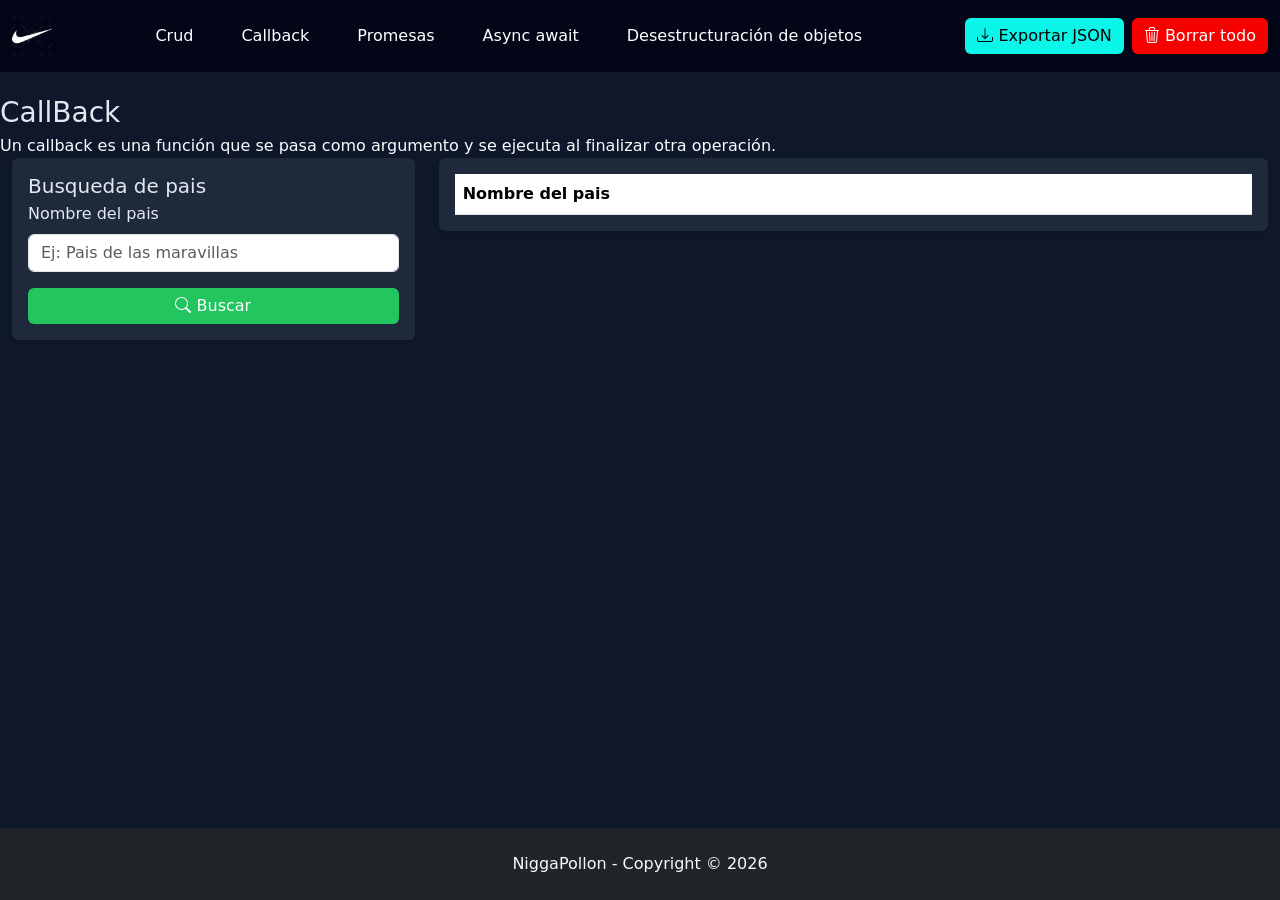
==== src/feature/callback/callback.html @ fc14b40a "Correccion" ====
<!DOCTYPE html>
<html lang="es-CO">

<head>
    <meta charset="UTF-8">
    <meta name="viewport" content="width=device-width, initial-scale=1.0">
    <title>CRUD Datos | Feature-Based + Bootstrap 5</title>
    
    
    
    <meta name="author" content="CRUD Datos | Feature-Based + Bootstrap 5">
    <meta name="description" content="Aplicativo web Bootstrap">
    <meta name="keywords" content="SENA, sena, Sena">

    <meta name="theme-color" content="#000000">
    <meta name="MobileOptimized" content="width">
    <meta name="HandhledFriendly" content="true">
    <meta name="mobile-web-app-capable" content="yes">
    <meta name="apple-mobile-web-app-status-bar-style" content="black-traslucent">

    <link href="https://cdn.jsdelivr.net/npm/bootstrap@5.3.3/dist/css/bootstrap.min.css" rel="stylesheet"
        integrity="sha384-QWTKZyjpPEjISv5WaRU9OFeRpok6YctnYmDr5pNlyT2bRjXh0JMhjY6hW+ALEwIH" crossorigin="anonymous" />

        <link rel="stylesheet" href="/src/shared/styles/styles.css">

    <!-- Bootstrap Icons -->
    <link href="https://cdn.jsdelivr.net/npm/bootstrap-icons@1.11.3/font/bootstrap-icons.min.css" rel="stylesheet" />
</head>

<body>

    <header
        class="container-fluid py-3 d-flex flex-column flex-md-row justify-content-between align-items-md-center gap-3 mb-4"
        style="background-color: rgb(52, 51, 51);">
        <img src="../../../public/img/nike.png" alt="Logo Nike" class="img-fluid" style="height: 40px;">

        <div class="d-flex gap-5">
            <a href="../../../index.html" class="text-white text-decoration-none">Crud</a>
            <a href="callback.html" class="text-white text-decoration-none">Callback</a>
            <a href="../promesas/promesas.html" class="text-white text-decoration-none">Promesas</a>
            <a href="../asyncawait/asyncawait.html" class="text-white text-decoration-none">Async await</a>
            <a href="../objectdestructuring/objectdestructuring.html"
                class="text-white text-decoration-none">Desestructuración de objetos</a>
        </div>
        <div class="d-flex gap-2">
            <button class="btn btn-warning" id="btnExportar">
                <i class="bi bi-download"></i> Exportar JSON
            </button>
            <button class="btn btn-danger" id="btnBorrarTodo">
                <i class="bi bi-trash3"></i> Borrar todo
            </button>
        </div>
    </header>

    <div>
        <p class="h3 mb-1">CallBack</p>
        <p class="text-muted mb-0">Un callback es una función que se pasa como argumento y se ejecuta al finalizar otra operación.</p>
    </div>

    <main class="container-fluid">
        <div class="row g-4">

            <!-- FORM -->
            <div class="col-12 col-lg-4">
                <div class="card border-0 shadow-sm">
                    <div class="card-body">
                        <h2 class="h5 mb-1">Busqueda de pais</h2>

                        <form id="studentForm" autocomplete="off">
                            <input type="hidden" id="studentId" />

                            <div class="mb-3">
                                <label class="form-label">Nombre del pais </label>
                                <input class="form-control" id="name" required placeholder="Ej: Pais de las maravillas" />
                            </div>


                            <div class="d-grid gap-2">
                                <!-- IMPORTANTE: type="button" para evitar recarga -->
                                <button class="btn btn-primary" type="button" id="btnAdd" onclick="addData()">
                                    <i class="bi bi-search"></i> Buscar
                                </button>

                            </div>
                        </form>
                    </div>
                </div>
            </div>

            <div class="col-12 col-lg-8">
                <div class="card border-0 shadow-sm">
                    <div class="card-body">

                        <div class="table-responsive" id="tableData">
                            <table class="table table-striped table-hover align-middle mb-0">
                                <thead>
                                    <tr>
                                        <th scope="col">Nombre del pais</th>
                                    </tr>
                                </thead>
                                <tbody></tbody>
                            </table>
                        </div>
                        <div id="emptyState" class="text-center py-4 d-none"></div>
                    </div>
                </div>
            </div>

        </div>
    </main>


    <footer class="bg-dark">
        <p class="py-4 text-center text-light mb-0">NiggaPollon - Copyright © 2026</p>
    </footer>

    <!-- Bootstrap 5 JS Bundle -->
    <script src="https://cdn.jsdelivr.net/npm/bootstrap@5.3.3/dist/js/bootstrap.bundle.min.js"
        integrity="sha384-YvpcrYf0tY3lHB60NNkmXc5s9fDVZLESaAA55NDzOxhy9GkcIdslK1eN7N6jIeHz" crossorigin="anonymous">
        </script>
    <script src="callback.js"></script>

</body>

</html>
---- src/shared/styles/styles.css ----
:root {
  --bg: #0f172a;
  --card: #1e293b;
  --primary: #22c55e;
  --danger: #f70000;
  --warning: #0bf5e9;
  --text: #e2e8f0;
}

html, body {
  height: 100%;
}

body {
  background-color: var(--bg);
  color: var(--text);
  display: flex;
  flex-direction: column;
}

header {
  background-color: #020617 !important;
}

header a {
  color: var(--text);
  transition: 0.3s;
}

header a:hover {
  color: var(--primary);
}

main {
  flex: 1;
  margin-bottom: 50px;
}

.card {
  background-color: var(--card);
  border: none;
  color: var(--text);
}

.btn-primary {
  background-color: var(--primary);
  border: none;
}

.btn-danger {
  background-color: var(--danger);
  border: none;
}

.btn-warning {
  background-color: var(--warning);
  border: none;
}

.table {
  color: var(--text);
}

.table thead {
  background-color: #020617;
}

footer {
  background-color: #020617;
  color: var(--text);
}


#btnUpdate {
  display: none;
}

.text-muted {
  color: #f9fcff !important;
}
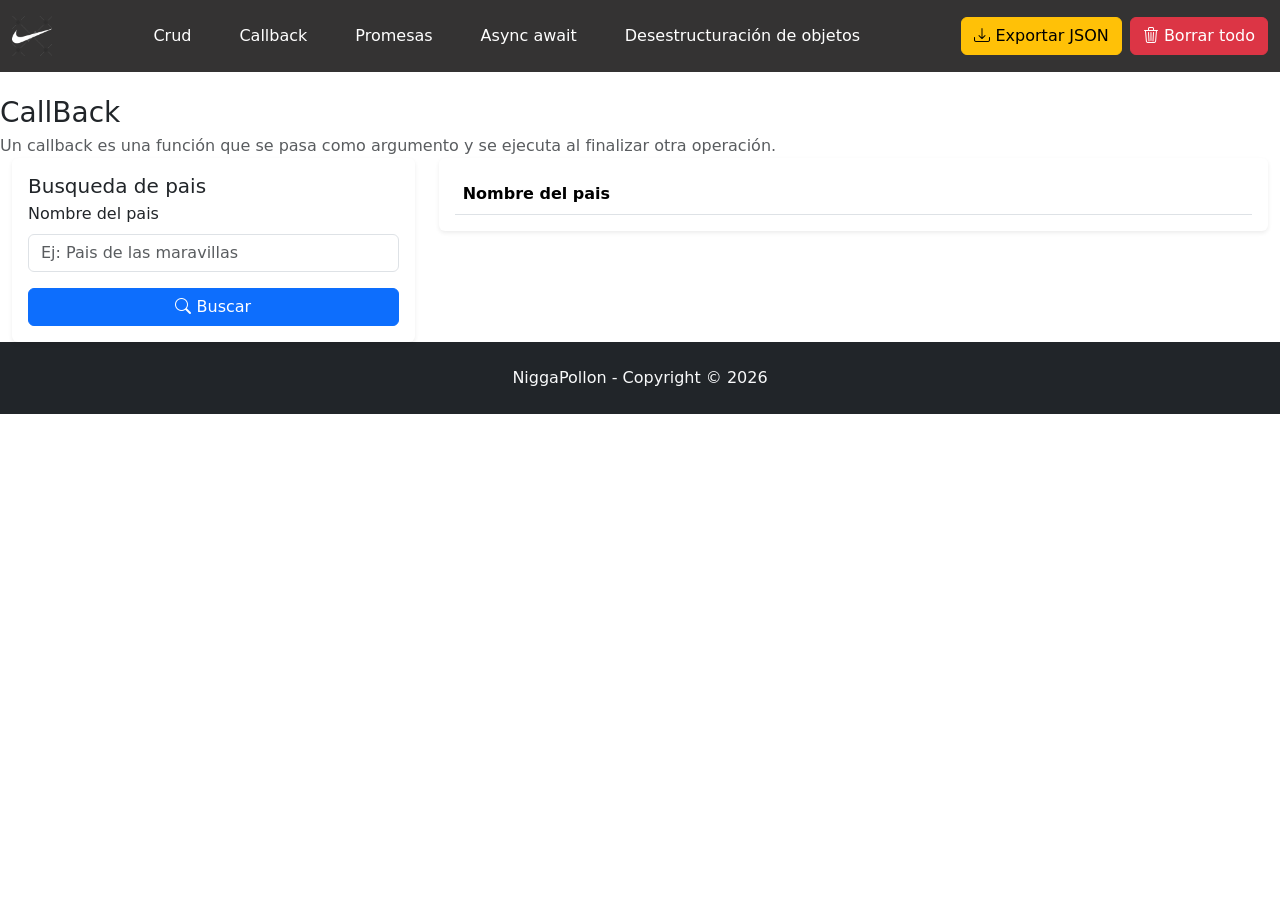
==== commit 699dc185: "Fix stylesheet link path in callback.html" ====
--- a/src/feature/callback/callback.html
+++ b/src/feature/callback/callback.html
@@ -21,7 +21,7 @@
     <link href="https://cdn.jsdelivr.net/npm/bootstrap@5.3.3/dist/css/bootstrap.min.css" rel="stylesheet"
         integrity="sha384-QWTKZyjpPEjISv5WaRU9OFeRpok6YctnYmDr5pNlyT2bRjXh0JMhjY6hW+ALEwIH" crossorigin="anonymous" />
 
-        <link rel="stylesheet" href="/src/shared/styles/styles.css">
+        <link rel="stylesheet" href="src/shared/styles/styles.css">
 
     <!-- Bootstrap Icons -->
     <link href="https://cdn.jsdelivr.net/npm/bootstrap-icons@1.11.3/font/bootstrap-icons.min.css" rel="stylesheet" />
@@ -122,4 +122,4 @@
 
 </body>
 
-</html>+</html>
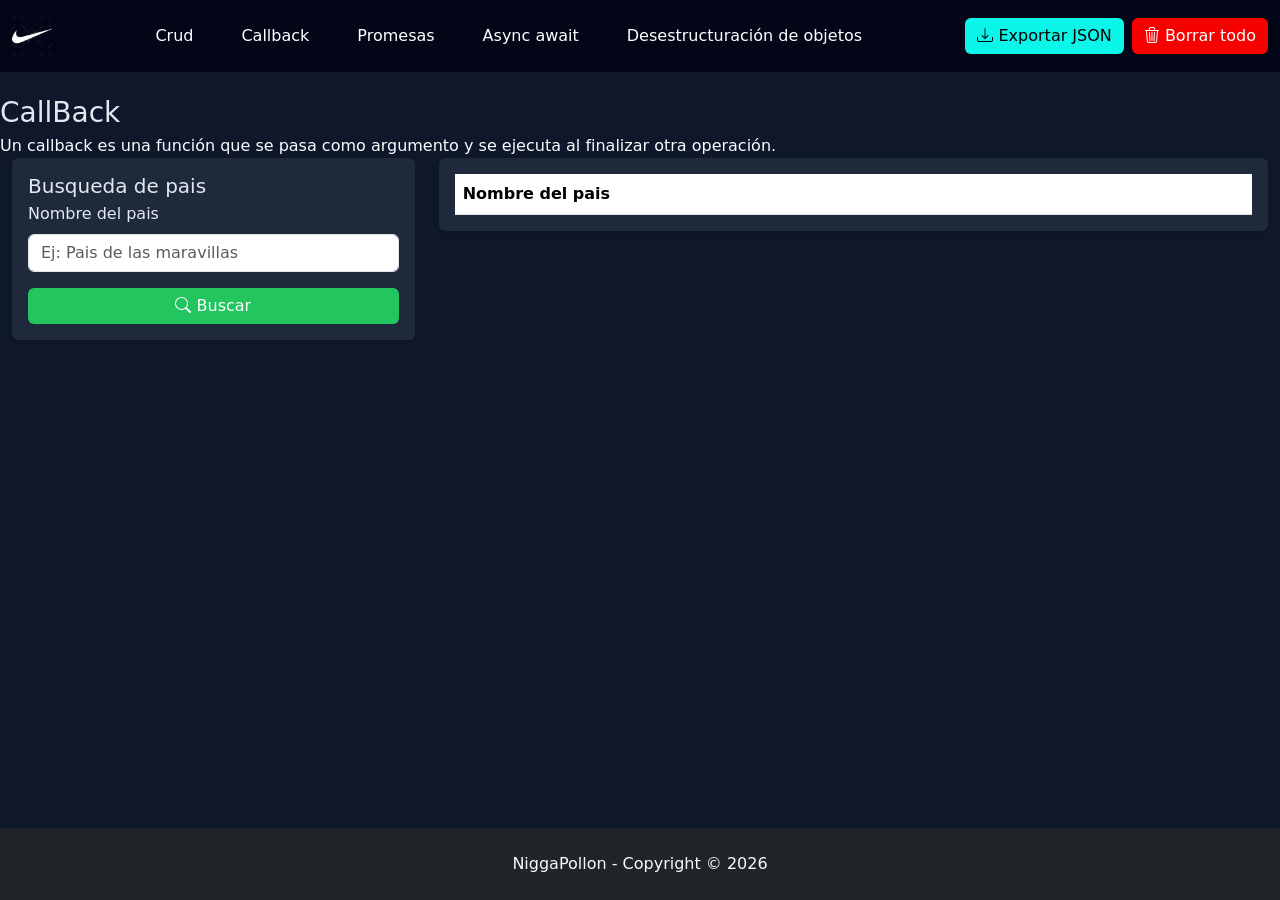
==== commit b6333f26: "Update stylesheet link path in callback.html" ====
--- a/src/feature/callback/callback.html
+++ b/src/feature/callback/callback.html
@@ -21,7 +21,7 @@
     <link href="https://cdn.jsdelivr.net/npm/bootstrap@5.3.3/dist/css/bootstrap.min.css" rel="stylesheet"
         integrity="sha384-QWTKZyjpPEjISv5WaRU9OFeRpok6YctnYmDr5pNlyT2bRjXh0JMhjY6hW+ALEwIH" crossorigin="anonymous" />
 
-        <link rel="stylesheet" href="src/shared/styles/styles.css">
+        <link rel="stylesheet" href="../../shared/styles/styles.css">
 
     <!-- Bootstrap Icons -->
     <link href="https://cdn.jsdelivr.net/npm/bootstrap-icons@1.11.3/font/bootstrap-icons.min.css" rel="stylesheet" />
--- a/src/shared/styles/styles.css
+++ b/src/shared/styles/styles.css
@@ -0,0 +1,80 @@
+:root {
+  --bg: #0f172a;
+  --card: #1e293b;
+  --primary: #22c55e;
+  --danger: #f70000;
+  --warning: #0bf5e9;
+  --text: #e2e8f0;
+}
+
+html, body {
+  height: 100%;
+}
+
+body {
+  background-color: var(--bg);
+  color: var(--text);
+  display: flex;
+  flex-direction: column;
+}
+
+header {
+  background-color: #020617 !important;
+}
+
+header a {
+  color: var(--text);
+  transition: 0.3s;
+}
+
+header a:hover {
+  color: var(--primary);
+}
+
+main {
+  flex: 1;
+  margin-bottom: 50px;
+}
+
+.card {
+  background-color: var(--card);
+  border: none;
+  color: var(--text);
+}
+
+.btn-primary {
+  background-color: var(--primary);
+  border: none;
+}
+
+.btn-danger {
+  background-color: var(--danger);
+  border: none;
+}
+
+.btn-warning {
+  background-color: var(--warning);
+  border: none;
+}
+
+.table {
+  color: var(--text);
+}
+
+.table thead {
+  background-color: #020617;
+}
+
+footer {
+  background-color: #020617;
+  color: var(--text);
+}
+
+
+#btnUpdate {
+  display: none;
+}
+
+.text-muted {
+  color: #f9fcff !important;
+}
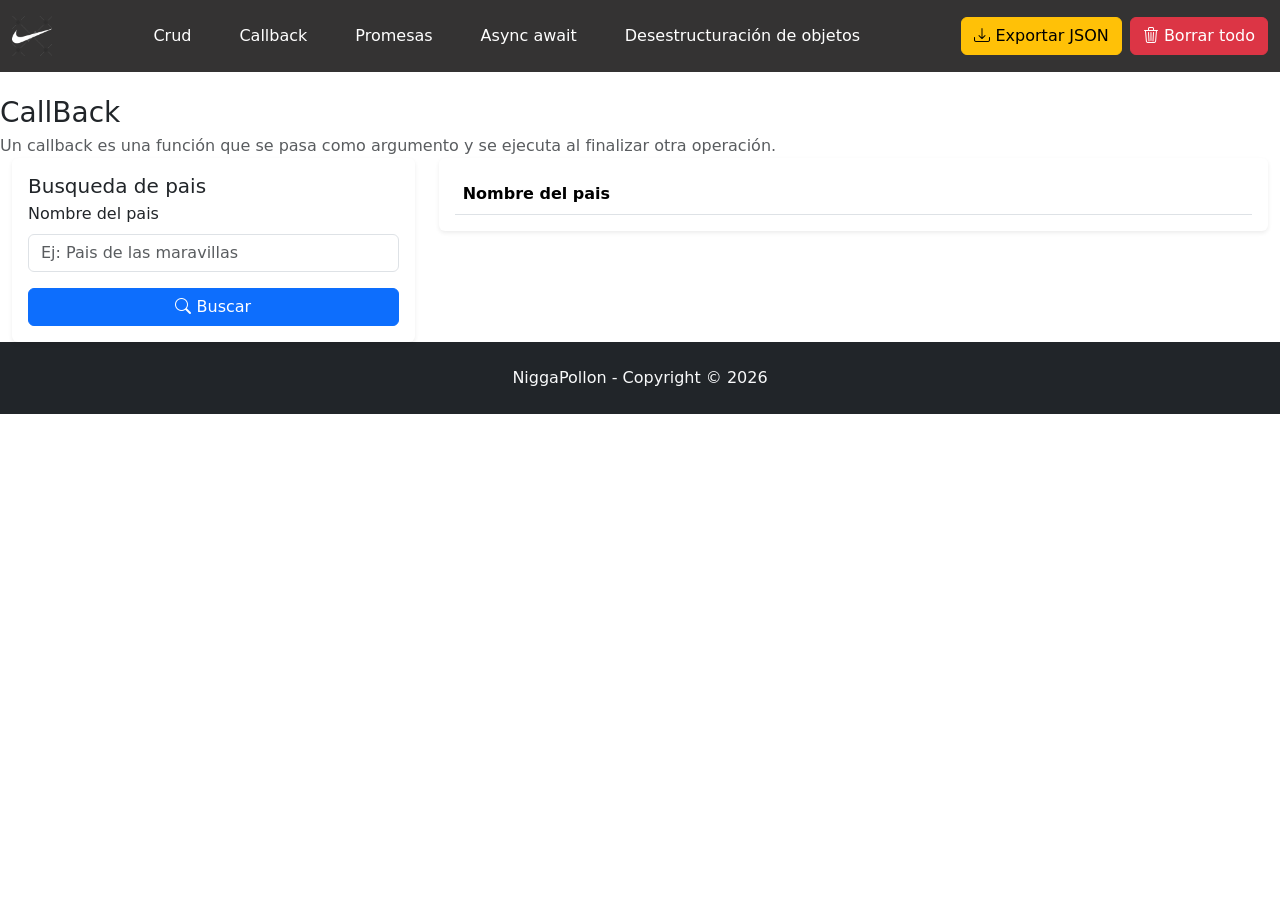
==== commit f06eb1bc: "Update stylesheet path for callback.html" ====
--- a/src/feature/callback/callback.html
+++ b/src/feature/callback/callback.html
@@ -21,7 +21,7 @@
     <link href="https://cdn.jsdelivr.net/npm/bootstrap@5.3.3/dist/css/bootstrap.min.css" rel="stylesheet"
         integrity="sha384-QWTKZyjpPEjISv5WaRU9OFeRpok6YctnYmDr5pNlyT2bRjXh0JMhjY6hW+ALEwIH" crossorigin="anonymous" />
 
-        <link rel="stylesheet" href="../../shared/styles/styles.css">
+         <link rel="stylesheet" href="src/shared/styles/styles.css">
 
     <!-- Bootstrap Icons -->
     <link href="https://cdn.jsdelivr.net/npm/bootstrap-icons@1.11.3/font/bootstrap-icons.min.css" rel="stylesheet" />
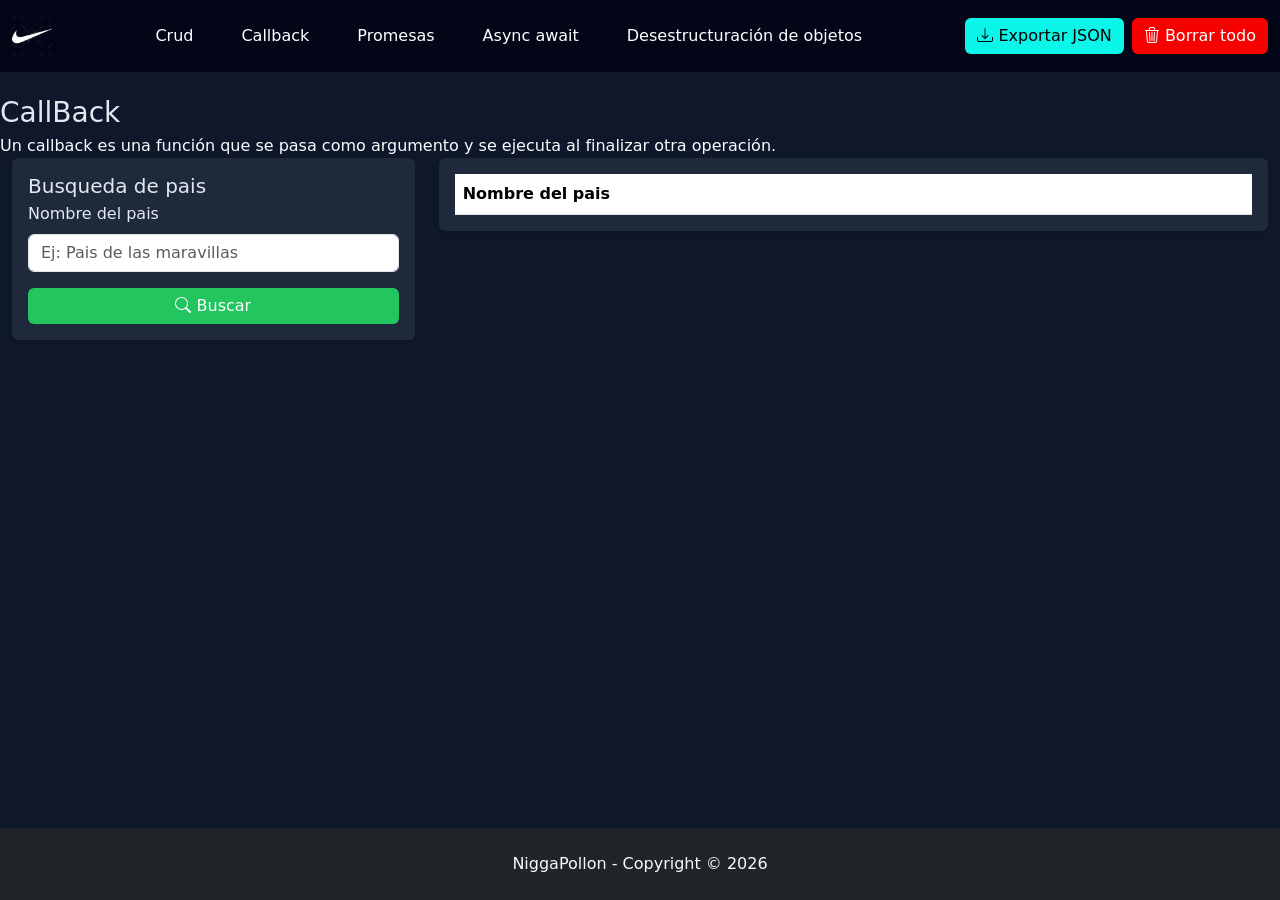
==== commit 882851bd: "Update callback.html" ====
--- a/src/feature/callback/callback.html
+++ b/src/feature/callback/callback.html
@@ -21,7 +21,7 @@
     <link href="https://cdn.jsdelivr.net/npm/bootstrap@5.3.3/dist/css/bootstrap.min.css" rel="stylesheet"
         integrity="sha384-QWTKZyjpPEjISv5WaRU9OFeRpok6YctnYmDr5pNlyT2bRjXh0JMhjY6hW+ALEwIH" crossorigin="anonymous" />
 
-         <link rel="stylesheet" href="src/shared/styles/styles.css">
+         <link rel="stylesheet" href="../../../src/shared/styles/styles.css">
 
     <!-- Bootstrap Icons -->
     <link href="https://cdn.jsdelivr.net/npm/bootstrap-icons@1.11.3/font/bootstrap-icons.min.css" rel="stylesheet" />
--- a/src/shared/styles/styles.css
+++ b/src/shared/styles/styles.css
@@ -0,0 +1,80 @@
+:root {
+  --bg: #0f172a;
+  --card: #1e293b;
+  --primary: #22c55e;
+  --danger: #f70000;
+  --warning: #0bf5e9;
+  --text: #e2e8f0;
+}
+
+html, body {
+  height: 100%;
+}
+
+body {
+  background-color: var(--bg);
+  color: var(--text);
+  display: flex;
+  flex-direction: column;
+}
+
+header {
+  background-color: #020617 !important;
+}
+
+header a {
+  color: var(--text);
+  transition: 0.3s;
+}
+
+header a:hover {
+  color: var(--primary);
+}
+
+main {
+  flex: 1;
+  margin-bottom: 50px;
+}
+
+.card {
+  background-color: var(--card);
+  border: none;
+  color: var(--text);
+}
+
+.btn-primary {
+  background-color: var(--primary);
+  border: none;
+}
+
+.btn-danger {
+  background-color: var(--danger);
+  border: none;
+}
+
+.btn-warning {
+  background-color: var(--warning);
+  border: none;
+}
+
+.table {
+  color: var(--text);
+}
+
+.table thead {
+  background-color: #020617;
+}
+
+footer {
+  background-color: #020617;
+  color: var(--text);
+}
+
+
+#btnUpdate {
+  display: none;
+}
+
+.text-muted {
+  color: #f9fcff !important;
+}
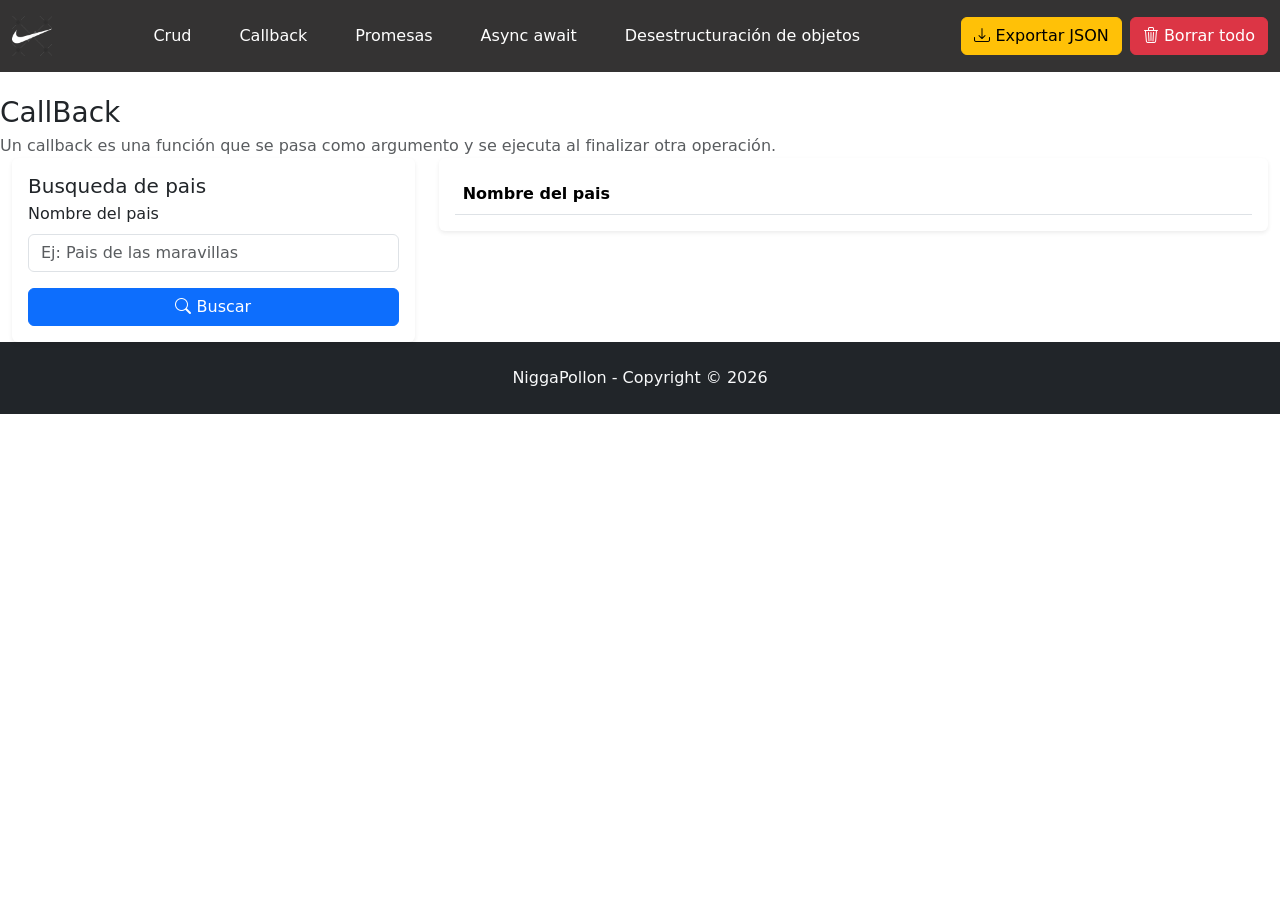
==== commit 8524acef: "Update stylesheet link to absolute path" ====
--- a/src/feature/callback/callback.html
+++ b/src/feature/callback/callback.html
@@ -21,7 +21,7 @@
     <link href="https://cdn.jsdelivr.net/npm/bootstrap@5.3.3/dist/css/bootstrap.min.css" rel="stylesheet"
         integrity="sha384-QWTKZyjpPEjISv5WaRU9OFeRpok6YctnYmDr5pNlyT2bRjXh0JMhjY6hW+ALEwIH" crossorigin="anonymous" />
 
-         <link rel="stylesheet" href="../../../src/shared/styles/styles.css">
+         <link rel="stylesheet" href="/t1_correccion_3256502/src/shared/styles/styles.css">
 
     <!-- Bootstrap Icons -->
     <link href="https://cdn.jsdelivr.net/npm/bootstrap-icons@1.11.3/font/bootstrap-icons.min.css" rel="stylesheet" />
